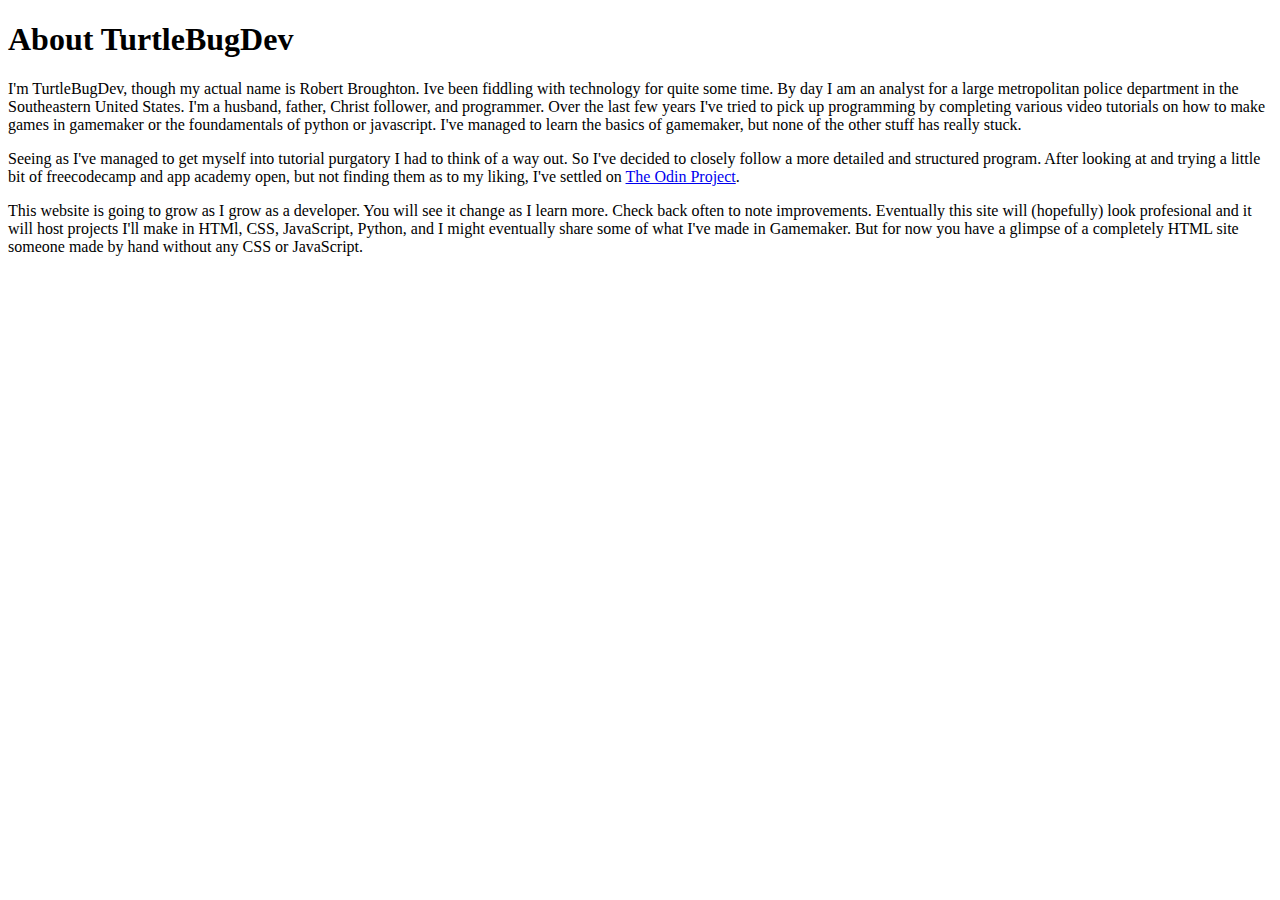
==== pages/about.html @ 8d3935f1 "fixed typos" ====
<!DOCTYPE html>
<html lang="en">
    <head>
        <meta charset="utf-8">
        <title>About Page</title>
    </head>
    <body>
        <h1>About TurtleBugDev</h1>
        <p>
            I'm TurtleBugDev, though my actual name is Robert Broughton. Ive been fiddling with technology
            for quite some time. By day I am an analyst for a large metropolitan police department in the 
            Southeastern United States. I'm a husband, father, Christ follower, and programmer. Over the 
            last few years I've tried to pick up programming by completing various video tutorials on how
            to make games in gamemaker or the foundamentals of python or javascript. I've managed to learn
            the basics of gamemaker, but none of the other stuff has really stuck. 
        </p>
        <p>
            Seeing as I've managed to get myself into tutorial purgatory I had to think of a way out. So I've
            decided to closely follow a more detailed and structured program. After looking at and trying a 
            little bit of freecodecamp and app academy open, but not finding them as to my liking, I've settled
            on <a href="https://www.theodinproject.com/"> The Odin Project</a>.
        </p>
        <p>
            This website is going to grow as I grow as a developer. You will see it change as I learn more. Check 
            back often to note improvements. Eventually this site will (hopefully) look profesional and it will host projects I'll
            make in HTMl, CSS, JavaScript, Python, and I might eventually share some of what I've made in Gamemaker.
            But for now you have a glimpse of a completely HTML site someone made by hand without any CSS or JavaScript.
        </p>
    </body>
</html>
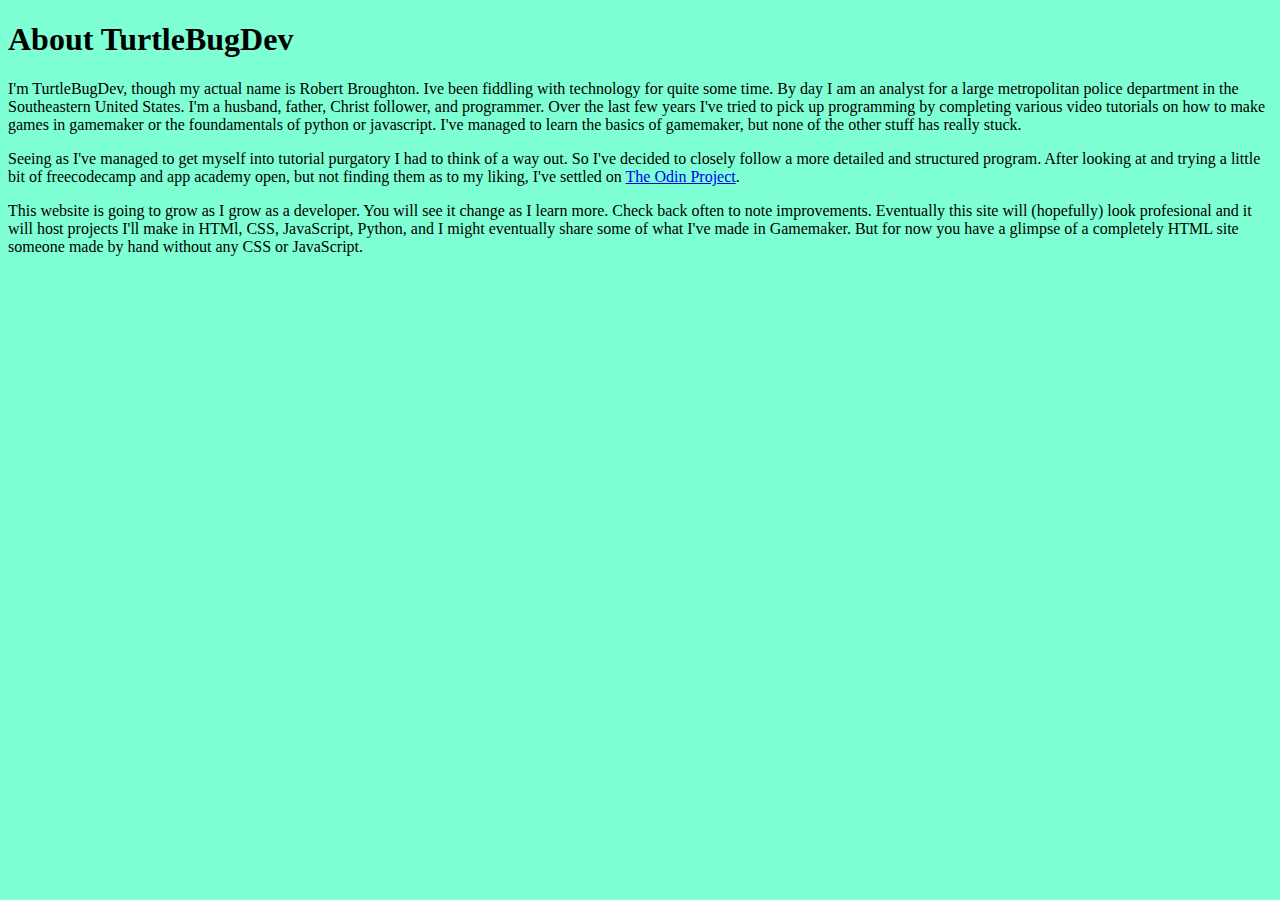
==== commit 80726520: "Added CSS for color and alignment changes" ====
--- a/pages/about.html
+++ b/pages/about.html
@@ -3,6 +3,7 @@
     <head>
         <meta charset="utf-8">
         <title>About Page</title>
+        <link rel="stylesheet" href="../style.css">
     </head>
     <body>
         <h1>About TurtleBugDev</h1>
--- a/style.css
+++ b/style.css
@@ -0,0 +1,12 @@
+* {
+    background-color: aquamarine;
+}
+
+.co_icon {
+    display: block;
+    margin-left: auto;
+    margin-right: auto;
+    /* width: 50%; */
+    height: auto;
+    width: 300px;
+}